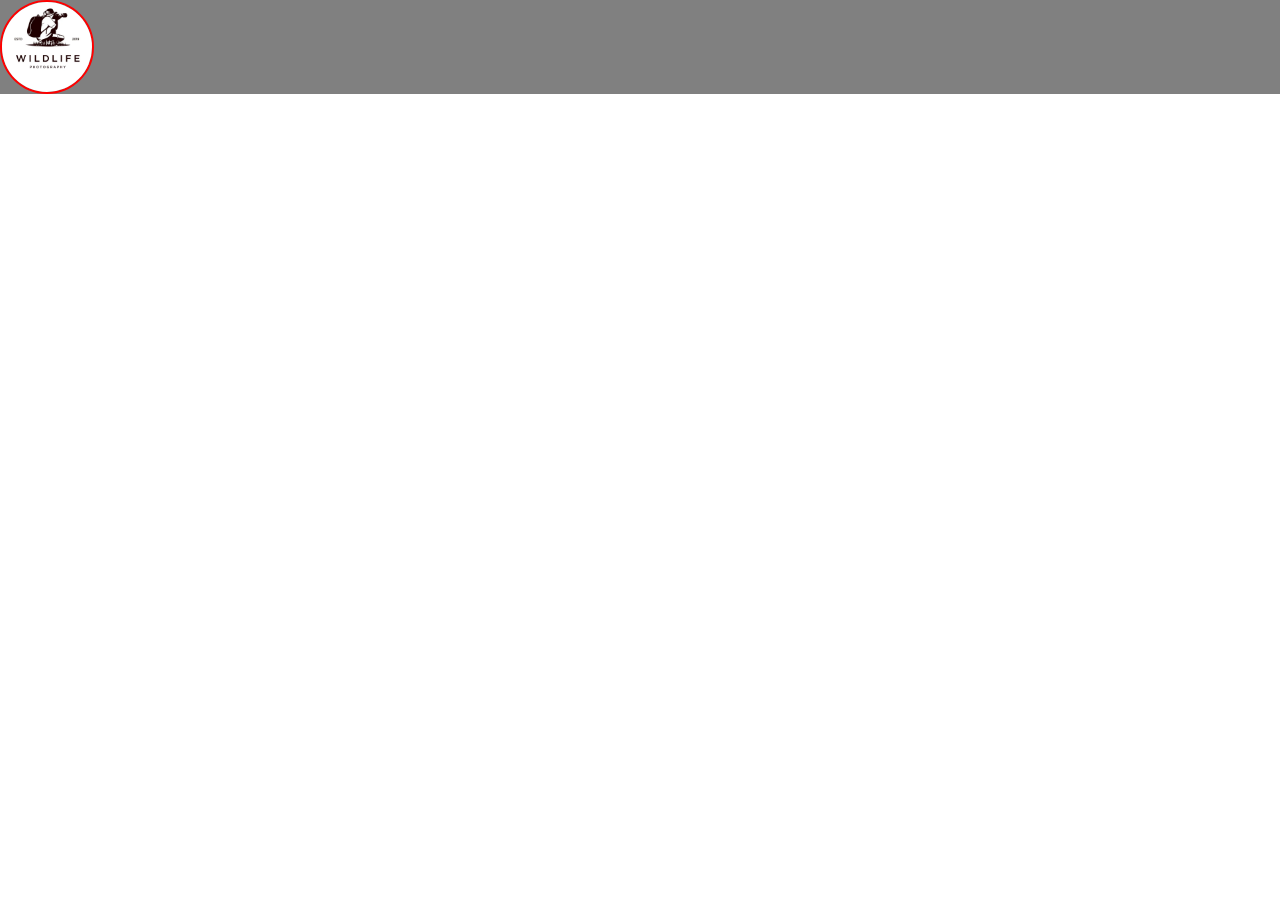
==== Wildlife_frontend_mainpage/index.html @ 0184a9a7 "Added a logo" ====
<!DOCTYPE html>
<html lang="en">
  <head>
    <meta charset="UTF-8" />
    <meta http-equiv="X-UA-Compatible" content="IE=edge" />
    <meta name="viewport" content="width=device-width, initial-scale=1.0" />
    <link rel="stylesheet" href="style.css" />
    <title>First Project</title>
  </head>
  <body>
    <header>
      <div class="progress-bar"></div>
      <nav class="nav-bar">
        <div id="logo">
          <a href="#"><img src="images/logo.png" alt="WILDLIFE" /></a>
        </div>
        <!-- <img src="https://source.unsplash.com/random/?Wildlife/" alt=""/> -->
      </nav>
    </header>
    <footer></footer>
  </body>
</html>
---- Wildlife_frontend_mainpage/style.css ----
*{
    padding: 0;
    margin: 0;
}
#logo
{
    display: flex;
    width: 7vw;
    height: 7vw;
    overflow: hidden;
    align-items: center;
    justify-content: center;
    border: 2px solid red;
    border-radius: 100px;
}
#logo img
{
    width: 13vw;
}
.nav-bar
{
    display: flex;
    background-color: gray;
}
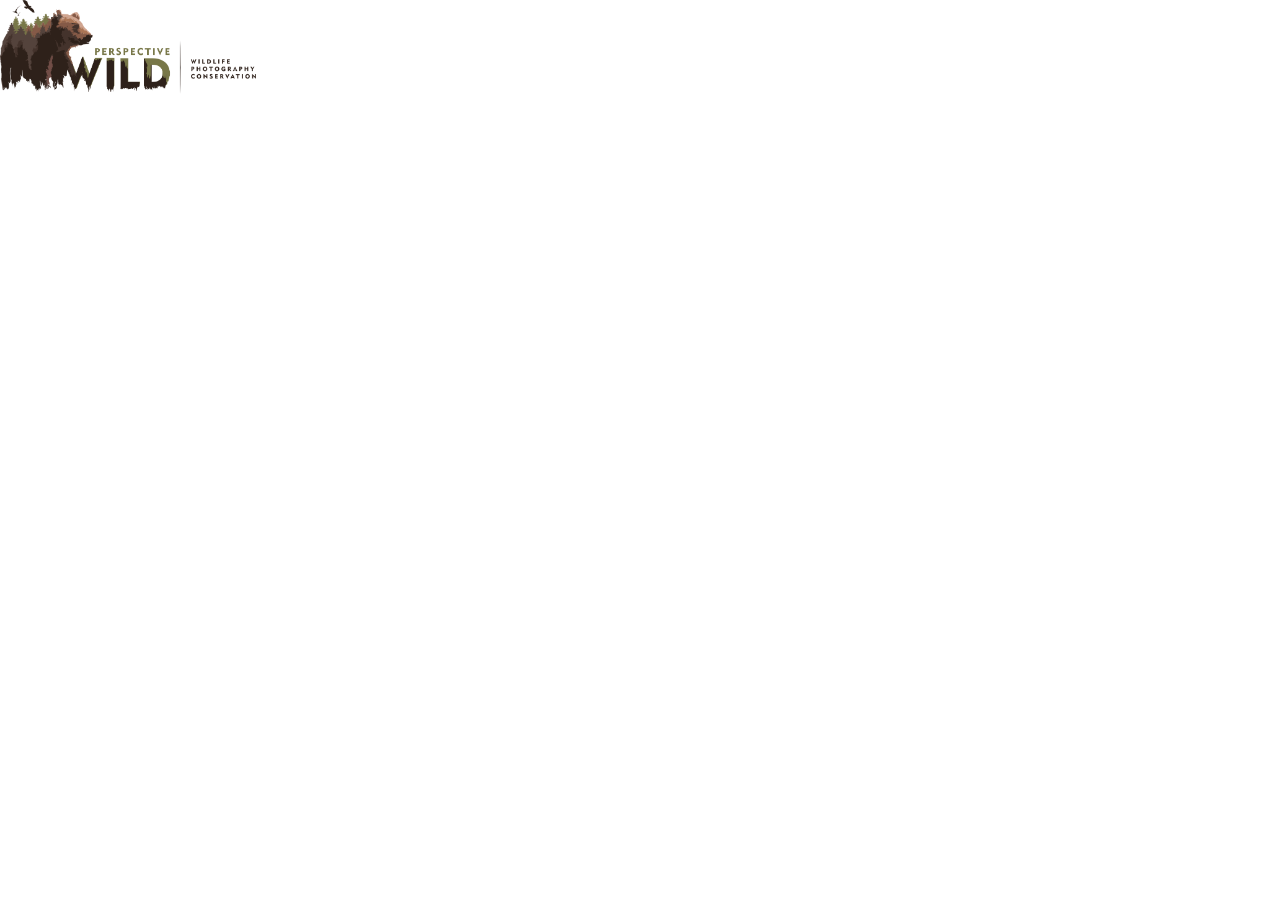
==== commit b7c06e40: "Added a background image and changed the logo" ====
--- a/Wildlife_frontend_mainpage/index.html
+++ b/Wildlife_frontend_mainpage/index.html
@@ -14,7 +14,6 @@
         <div id="logo">
           <a href="#"><img src="images/logo.png" alt="WILDLIFE" /></a>
         </div>
-        <!-- <img src="https://source.unsplash.com/random/?Wildlife/" alt=""/> -->
       </nav>
     </header>
     <footer></footer>
--- a/Wildlife_frontend_mainpage/style.css
+++ b/Wildlife_frontend_mainpage/style.css
@@ -2,23 +2,16 @@
     padding: 0;
     margin: 0;
 }
-#logo
+body
 {
-    display: flex;
-    width: 7vw;
-    height: 7vw;
-    overflow: hidden;
-    align-items: center;
-    justify-content: center;
-    border: 2px solid red;
-    border-radius: 100px;
+    background: url(https://source.unsplash.com/random/?Wildlife/);
+    background-size: 100vw;
+    background-repeat: no-repeat;
 }
-#logo img
-{
-    width: 13vw;
+#logo{
+    display: inline-block;
+    width: 20vw;
 }
-.nav-bar
-{
-    display: flex;
-    background-color: gray;
+#logo a img{
+    width: 100%;
 }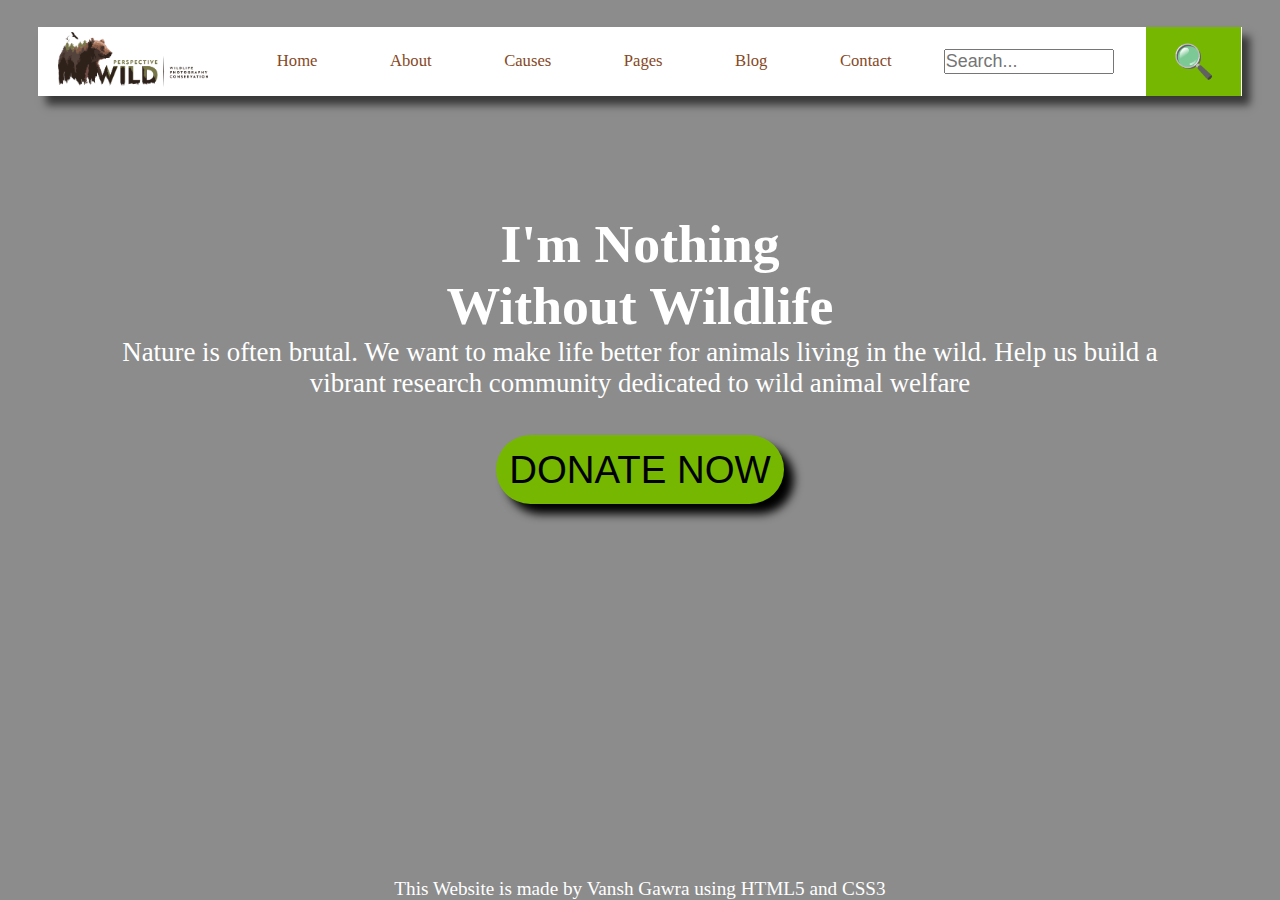
==== commit 127a3724: "Completed my first front end project" ====
--- a/Wildlife_frontend_mainpage/index.html
+++ b/Wildlife_frontend_mainpage/index.html
@@ -14,8 +14,27 @@
         <div id="logo">
           <a href="#"><img src="images/logo.png" alt="WILDLIFE" /></a>
         </div>
+        <a href="#" class="nav-items">Home</a>
+        <a href="#" class="nav-items">About</a>
+        <a href="#" class="nav-items">Causes</a>
+        <a href="#" class="nav-items">Pages</a>
+        <a href="#" class="nav-items">Blog</a>
+        <a href="#" class="nav-items">Contact</a>
+        <input type="text" placeholder="Search..." id="search-bar" />
+        <button id="search-btn">&#128269;</button>
       </nav>
     </header>
-    <footer></footer>
+    <main>
+      <section>
+        <h1>I'm Nothing<br />Without Wildlife</h1>
+        <p>
+          Nature is often brutal. We want to make life better for animals living
+          in the wild. Help us build a vibrant research community dedicated to
+          wild animal welfare
+        </p>
+        <button id="donate-btn">DONATE NOW</button>
+      </section>
+    </main>
+      <div id="footer">This Website is made by Vansh Gawra using HTML5 and CSS3</div>
   </body>
 </html>
--- a/Wildlife_frontend_mainpage/style.css
+++ b/Wildlife_frontend_mainpage/style.css
@@ -2,16 +2,131 @@
     padding: 0;
     margin: 0;
 }
-body
-{
-    background: url(https://source.unsplash.com/random/?Wildlife/);
-    background-size: 100vw;
-    background-repeat: no-repeat;
-}
+html { 
+    background: linear-gradient(rgba(0,0,0,0.45),rgba(0,0,0,0.45)), url(https://source.unsplash.com/random/?Wildlife/) no-repeat center center fixed; 
+    background-size: cover;
+  }
 #logo{
     display: inline-block;
-    width: 20vw;
+    width: 13vw;
+    margin-left: 20px;
 }
 #logo a img{
+    width: 90%;
+}
+.nav-bar{
+    display: flex;
+    overflow: hidden;
+    background-color: white;
+    width: 94vw;
+    height: 5.4vw;
+    margin: 2.1vw auto;
+    align-items: center;
+    justify-content: space-between;
+    box-shadow: 8px 9px 8px rgba(0, 0, 0,0.6);
+}
+.nav-bar > a{
+    padding: 2.7vw 1.6vw;
+    text-decoration: none;
+    color: #864826;
+    font-size: 1.3vw;
+}
+.nav-bar > a:hover{
+    background-color: rgb(185, 185, 185);
+}
+#search-bar{
+    width: 13vw;
+    font-size: 1.4vw;
+}
+#search-btn{
+    cursor: pointer;
+    font-size: 2.6vw;
+    background: none;
+    border: none;
+    padding: 2.8vw 2.1vw;
+    background-color: #76b801;
+}
+#search-btn:active{
+    transform: translateY(5px);
+
+}
+section{
+    margin: 10vh;
+    display: inline-block;
+    color: white;
+    font-size: 2.1vw;
+    text-align: center;
+    vertical-align: middle;
+}
+#donate-btn{
+    padding: 1vw;
+    background-color: #76b801;
+    margin: 4vh;
+    font-size: 3vw;
+    border: none;
+    border-radius: 100px;
+    box-shadow: 10px 10px 10px black;
+}
+#donate-btn:hover{
+    cursor: pointer;
+    
+}
+#donate-btn:active{
+    box-shadow: 0 5px #666;
+    transform: translateY(6px);
+}
+#footer{
+    font-size: larger;
+    color: white;
+    position: absolute;
+    bottom: 0%;
     width: 100%;
+    text-align: center;
+}
+@media only screen and (max-width:600px)
+{
+    #logo{
+        display: inline-block;
+        width: 40vw;
+        margin-left: 20px;
+    }
+    .nav-bar{
+        margin: 0px;
+        flex-direction: column;
+        width: 100vw;
+        height: auto;
+    }   
+    .nav-bar > a{
+        display: block;
+        font-size: 6vw;
+        padding: 2vh 2vw;
+    }   
+    .nav-bar > a:hover{
+        background-color: white;
+        text-decoration: underline;
+        
+    }
+    #search-bar{
+        top: 58vh;
+        left: 2vw;
+        display: inline;
+        width: 100vw;
+        height: 5vh;
+        font-size: 3.4vw;
+        margin-right: 0px;
+    }
+    #search-btn{
+        display: inline-block;
+        width: 100%;
+        font-size: 3vh;
+    }
+    section{
+        font-size: 3vh;
+    }
+    #donate-btn{
+        font-size: 3vh;
+    }
+    #footer{
+        display: none;
+    }
 }